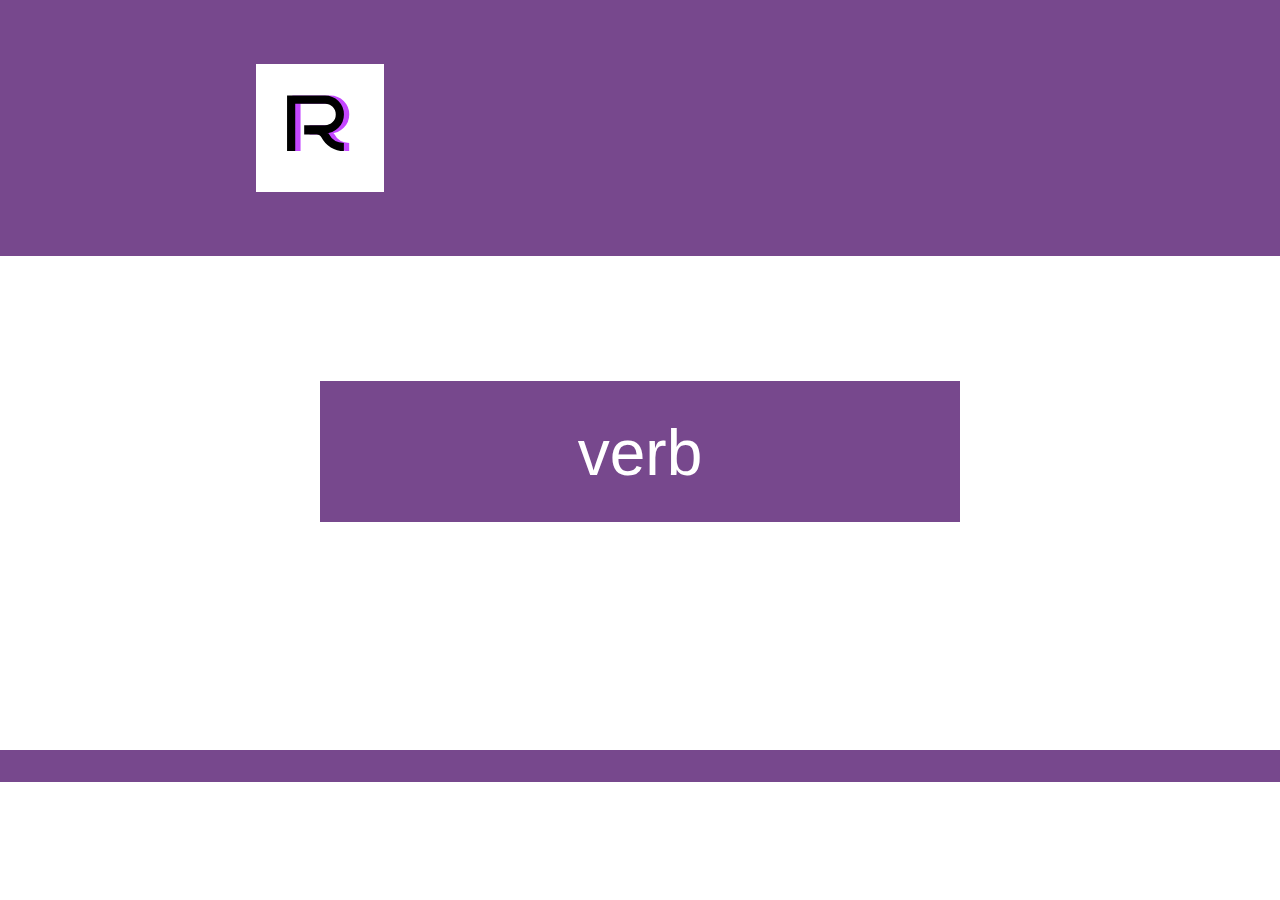
==== cards.html @ 81cdf8e5 "added card css, js, trigger on html - working only once" ====
<!DOCTYPE html>
<html>

<head>
    <meta charset="UTF-8">
    <title>Home page</title>
    <meta name="description" content="Railroad Rest">
    <link rel="icon" type="image/x-icon" href="./img/favicon.svg">

    <link rel="stylesheet" href="./style/style.css">
    <link rel="stylesheet" href="./style/cards_style.css">
    <script src="./script/header_minimizer.js"></script>
</head>

<body>
    <header>
    </header>
    <main>
        <div class="headerbox" id="headerbox">
            <div class="headerbox-inner">
                <div class="headerbox-inner-avatarbox" id="headerbox-inner-avatarbox">
                </div>
            </div>
        </div>
        </div>

        <div class="main-inner">


            <div class="card-box">
                <button class="card-verb" id="card-button" onclick="test()">verb</button>
                <button class="card-meaning">meaning</button>
            </div>
        </div>


    </main>
    <footer>

    </footer>

    <script src="./script/cards.js"></script>
</body>

</html>
---- style/style.css ----
:root {

    --white: #FFFFFF;
    --black: #000000;
    --contrast: #C447FF;
    --maincold: #56488D;
    --main: #77488D;
    --mainwarm: #893995;
    /* dreamy color scheme */
    --d-contrast: #f7d439;
    --d-maincold: #8b9c0c;
    --d-main: #cfa818;
    --d-mainwarm: #bf7541;
}

@font-face {
    font-family: Inter;
    src: url(./Inter-VariableFont.woff2);
}


body {
    font-family: Inter;
    font-weight: 400;
    background-color: var(--white);
    margin: 0;
}

button {
    background-color: var(--main);
    border-style: none;
    color: var(--white);
    padding: 0.5em;
}

button:hover {
    background-color: var(--mainwarm);
    border-style: none;
}


.headerbox {
    border-style: none;
    max-height: fit-content;
    padding: 5vw 20vw 5vw 20vw;
    background-color: var(--main);
    position: sticky;
    top: 0;
    transition: 0.5s;
}

html:not([data-scroll='0']) .headerbox {
    max-height: 3em;
    padding: 0vw 20vw 0vw 20vw;
    transition: 0.5s;
}

.headerbox-inner {
    max-width: fit-content;
    max-height: fit-content;
    transition: 0.5s;
}


.headerbox-inner-avatarbox {
    background-image: url(../img/Avatar.svg);
    background-size: contain;
    width: 8em;
    height: 8em;
    transition: 0.5s;
}

.headerbox-inner-avatarbox:hover {
    background-image: url(../img/Menu2.svg);
    box-shadow: var(--black) 1em 1em;
    transition: 0.3s;

}


html:not([data-scroll='0']) .headerbox-inner-avatarbox {
    width: 3em;
    height: 3em;
    transition: 0.5s;

}

.main-inner {
    padding: 5vw 20vw 5vw 20vw;
}

.main-inner-box {
    border-style: none none solid none;
    border-width: 0.1em;
    border-color: var(--main);
    padding: 1em 0 1em 0;

}

.main-inner-box-header {
    background-color: var(--main);
    color: var(--white);
    font-weight: bold;
    text-transform: capitalize;
    font-weight: 500;
    min-height: 1em;
    width: fit-content;
    padding: 0.5em 1em 0.5em 1em;
}


.main-inner-box-text {
    margin: 1em 0 1em 0;

}

.main-inner-box-link {
    text-decoration: none;
    color: var(--contrast);

}



footer {
    height: 2em;
    background-color: var(--main);
}

@media only screen and (max-device-width: 700px) {

    .headerbox {
        padding: 5vw 10vw 5vw 10vw;
        transition: 0.5s;
    }

    .main-inner {
        padding: 5vw 10vw 5vw 10vw;
        transition: 0.5s;
    }

    .headerbox-inner-avatarbox {
        width: 8em;
        height: 8em;
        transition: 0.5s;
    }

    html:not([data-scroll='0']) .headerbox-inner-avatarbox {

        transform: scaleY(0);
        transition: 0.1s;
    }


}

/* @media screen and (max-width: 600px) {
    .headerbox {
        padding: 5vw 10vw 5vw 10vw;
        transition: 0.5s;
    }

    .main-inner {
        padding: 5vw 10vw 5vw 10vw;
        transition: 0.5s;
    }

    .headerbox-inner-avatarbox {
        width: 8em;
        height: 8em;
        transition: 0.5s;
    }

    html:not([data-scroll='0']) .headerbox-inner-avatarbox {

        transform: scaleY(0);
        transition: 0.1s;
    }
} */
---- style/cards_style.css ----
.card-box {
    padding: 2em;
    padding-bottom: 0.8em;
    font-size: 2em;
    text-align: center;
}

.card-verb {
    width: 100%;
    font-size: 2em;
    z-index: 2;
    opacity: 1;
    
    
}

.card-verb:active {
    opacity: 0;
}

.card-meaning {
    position:relative;
    top:-2.2em;
    width: 100%;
    font-size: 2em;
    z-index: -2;
}
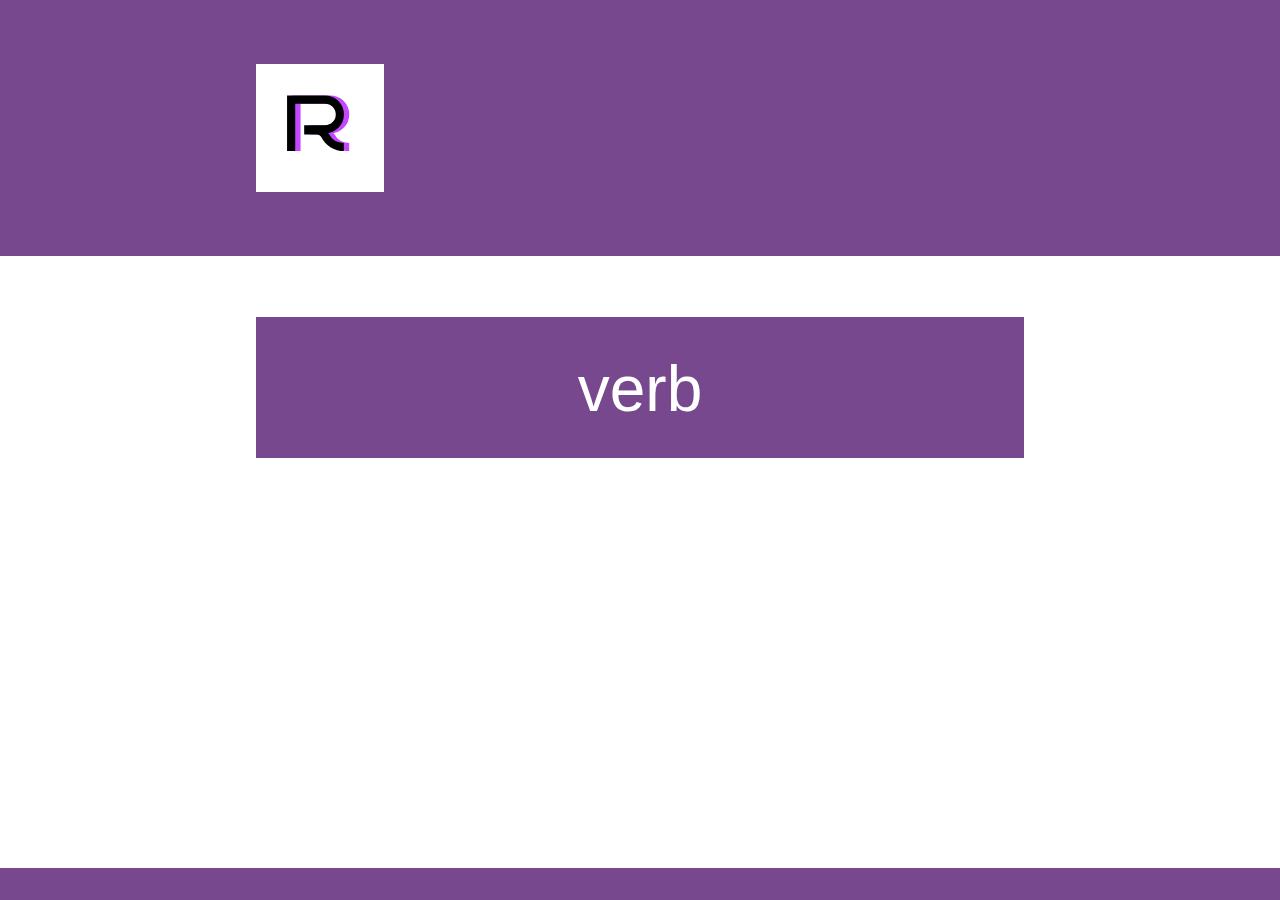
==== commit 2030edd1: "added monkey-pathed footer to pages ta lesser than page, niced cards width" ====
--- a/cards.html
+++ b/cards.html
@@ -10,6 +10,7 @@
     <link rel="stylesheet" href="./style/style.css">
     <link rel="stylesheet" href="./style/cards_style.css">
     <script src="./script/header_minimizer.js"></script>
+    <script src="./script/cards.js"></script>
 </head>
 
 <body>
@@ -28,18 +29,17 @@
 
 
             <div class="card-box">
-                <button class="card-verb" id="card-button" onclick="test()">verb</button>
-                <button class="card-meaning">meaning</button>
+                <button class="card-verb" id="card-verb">verb</button>
+                <button class="card-meaning" id="card-meaning">meaning</button>
             </div>
         </div>
 
 
     </main>
-    <footer>
+    <footer class="absolute-bottom">
 
     </footer>
 
-    <script src="./script/cards.js"></script>
 </body>
 
 </html>--- a/style/style.css
+++ b/style/style.css
@@ -18,12 +18,19 @@
     src: url(./Inter-VariableFont.woff2);
 }
 
+html {
+    min-height: 100%;
+}
 
 body {
     font-family: Inter;
     font-weight: 400;
     background-color: var(--white);
     margin: 0;
+    min-height: 100%;
+}
+main {
+    min-height: 100%;
 }
 
 button {
@@ -124,7 +131,14 @@
 
 footer {
     height: 2em;
+    width: 100%;
     background-color: var(--main);
+
+}
+
+footer.absolute-bottom{
+    position: absolute;
+    bottom: 0;
 }
 
 @media only screen and (max-device-width: 700px) {
--- a/style/cards_style.css
+++ b/style/cards_style.css
@@ -1,8 +1,8 @@
 .card-box {
-    padding: 2em;
     padding-bottom: 0.8em;
     font-size: 2em;
     text-align: center;
+    width: 100%;
 }
 
 .card-verb {
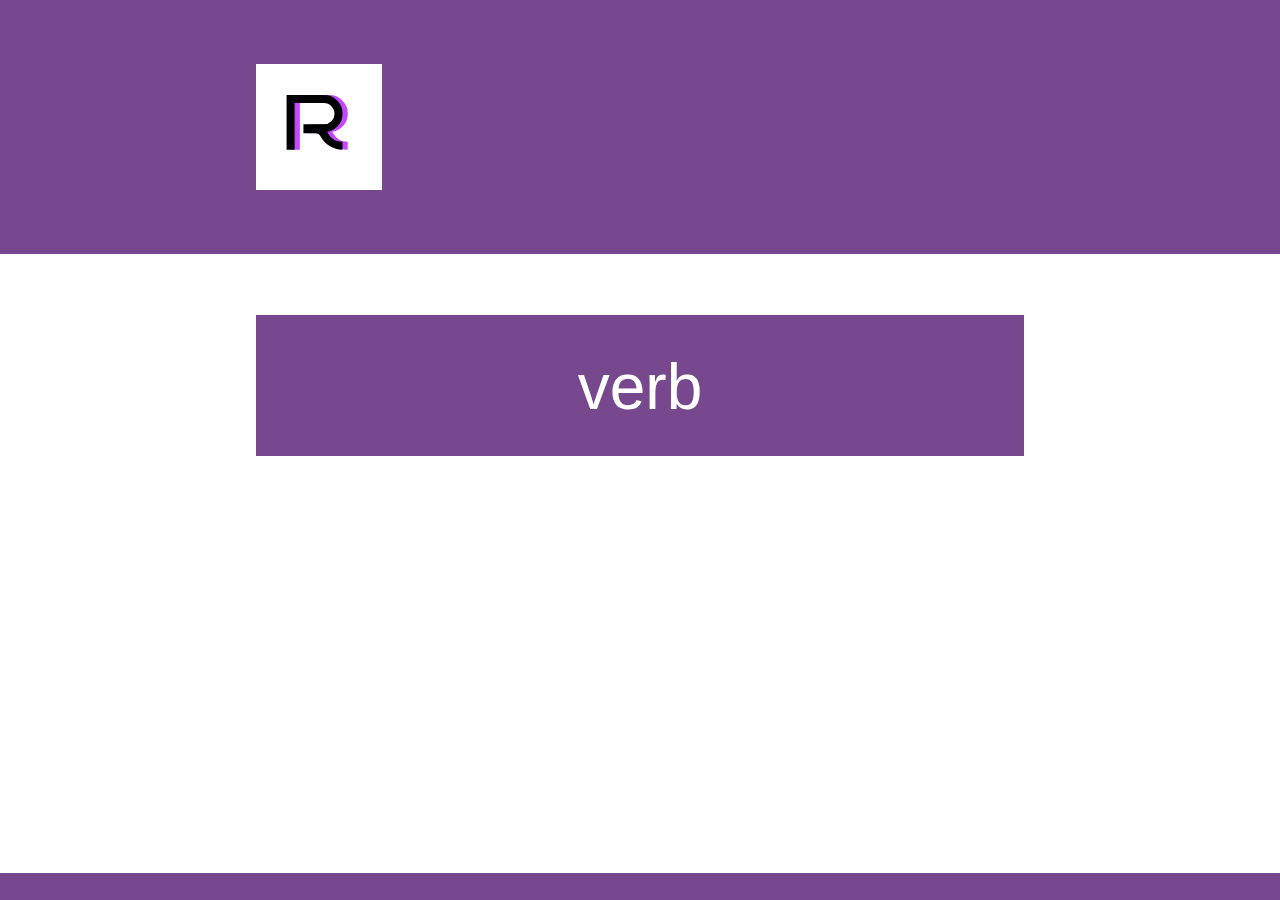
==== commit d8b4527e: "added illustrations page v variant1, one-vertical-ribbon" ====
--- a/cards.html
+++ b/cards.html
@@ -1,6 +1,5 @@
 <!DOCTYPE html>
 <html>
-
 <head>
     <meta charset="UTF-8">
     <title>Home page</title>
@@ -12,7 +11,6 @@
     <script src="./script/header_minimizer.js"></script>
     <script src="./script/cards.js"></script>
 </head>
-
 <body>
     <header>
     </header>
@@ -24,9 +22,7 @@
             </div>
         </div>
         </div>
-
         <div class="main-inner">
-
 
             <div class="card-box">
                 <button class="card-verb" id="card-verb">verb</button>
@@ -34,12 +30,8 @@
             </div>
         </div>
 
-
     </main>
     <footer class="absolute-bottom">
-
     </footer>
-
 </body>
-
 </html>--- a/style/style.css
+++ b/style/style.css
@@ -2,13 +2,16 @@
 
     --white: #FFFFFF;
     --black: #000000;
+    --coal: #1a1919;
+    /* rr color scheme */
     --contrast: #C447FF;
     --maincold: #56488D;
     --main: #77488D;
     --mainwarm: #893995;
     /* dreamy color scheme */
-    --d-contrast: #f7d439;
-    --d-maincold: #8b9c0c;
+    --d-contrastcold: #37d1cc;
+    --d-contrastwarm: #f96a87;
+    --d-maincold: #f7d439;
     --d-main: #cfa818;
     --d-mainwarm: #bf7541;
 }
@@ -29,6 +32,7 @@
     margin: 0;
     min-height: 100%;
 }
+
 main {
     min-height: 100%;
 }
@@ -57,7 +61,7 @@
 }
 
 html:not([data-scroll='0']) .headerbox {
-    max-height: 3em;
+    max-height: 5vh;
     padding: 0vw 20vw 0vw 20vw;
     transition: 0.5s;
 }
@@ -72,8 +76,8 @@
 .headerbox-inner-avatarbox {
     background-image: url(../img/Avatar.svg);
     background-size: contain;
-    width: 8em;
-    height: 8em;
+    width: 14vh;
+    height: 14vh;
     transition: 0.5s;
 }
 
@@ -81,13 +85,12 @@
     background-image: url(../img/Menu2.svg);
     box-shadow: var(--black) 1em 1em;
     transition: 0.3s;
-
 }
 
 
 html:not([data-scroll='0']) .headerbox-inner-avatarbox {
-    width: 3em;
-    height: 3em;
+    width: 5vh;
+    height: 5vh;
     transition: 0.5s;
 
 }
@@ -95,13 +98,38 @@
 .main-inner {
     padding: 5vw 20vw 5vw 20vw;
 }
+
+.main-inner.ribbon {
+    padding: 0vw 20vw 0vw 20vw;;
+    background-color: var(--coal);
+}
+
+.test-img{
+    width: 100%;
+    height: 1000px;
+    font-size: 20px;
+    border-style: solid;
+}
+
+
+.test-img:hover + .hide {
+    padding: 1vh;
+    display:block;
+    background-color: var(--main);
+    color: var(--white);
+    font-size: 2vh;
+  }
+  
+  .hide {
+    display:none;
+    }
+
 
 .main-inner-box {
     border-style: none none solid none;
     border-width: 0.1em;
     border-color: var(--main);
     padding: 1em 0 1em 0;
-
 }
 
 .main-inner-box-header {
@@ -118,25 +146,22 @@
 
 .main-inner-box-text {
     margin: 1em 0 1em 0;
-
 }
 
 .main-inner-box-link {
     text-decoration: none;
     color: var(--contrast);
-
-}
-
-
+}
 
 footer {
-    height: 2em;
+    height: 3vh;
     width: 100%;
     background-color: var(--main);
-
-}
-
-footer.absolute-bottom{
+}
+
+
+
+footer.absolute-bottom {
     position: absolute;
     bottom: 0;
 }
@@ -150,6 +175,11 @@
 
     .main-inner {
         padding: 5vw 10vw 5vw 10vw;
+        transition: 0.5s;
+    }
+
+    .main-inner.ribbon {
+        padding: 0;
         transition: 0.5s;
     }
 
@@ -166,6 +196,8 @@
     }
 
 
+    
+
 }
 
 /* @media screen and (max-width: 600px) {
--- a/style/cards_style.css
+++ b/style/cards_style.css
@@ -1,5 +1,5 @@
 .card-box {
-    padding-bottom: 0.8em;
+    /* padding-bottom: 0.8em; */
     font-size: 2em;
     text-align: center;
     width: 100%;
